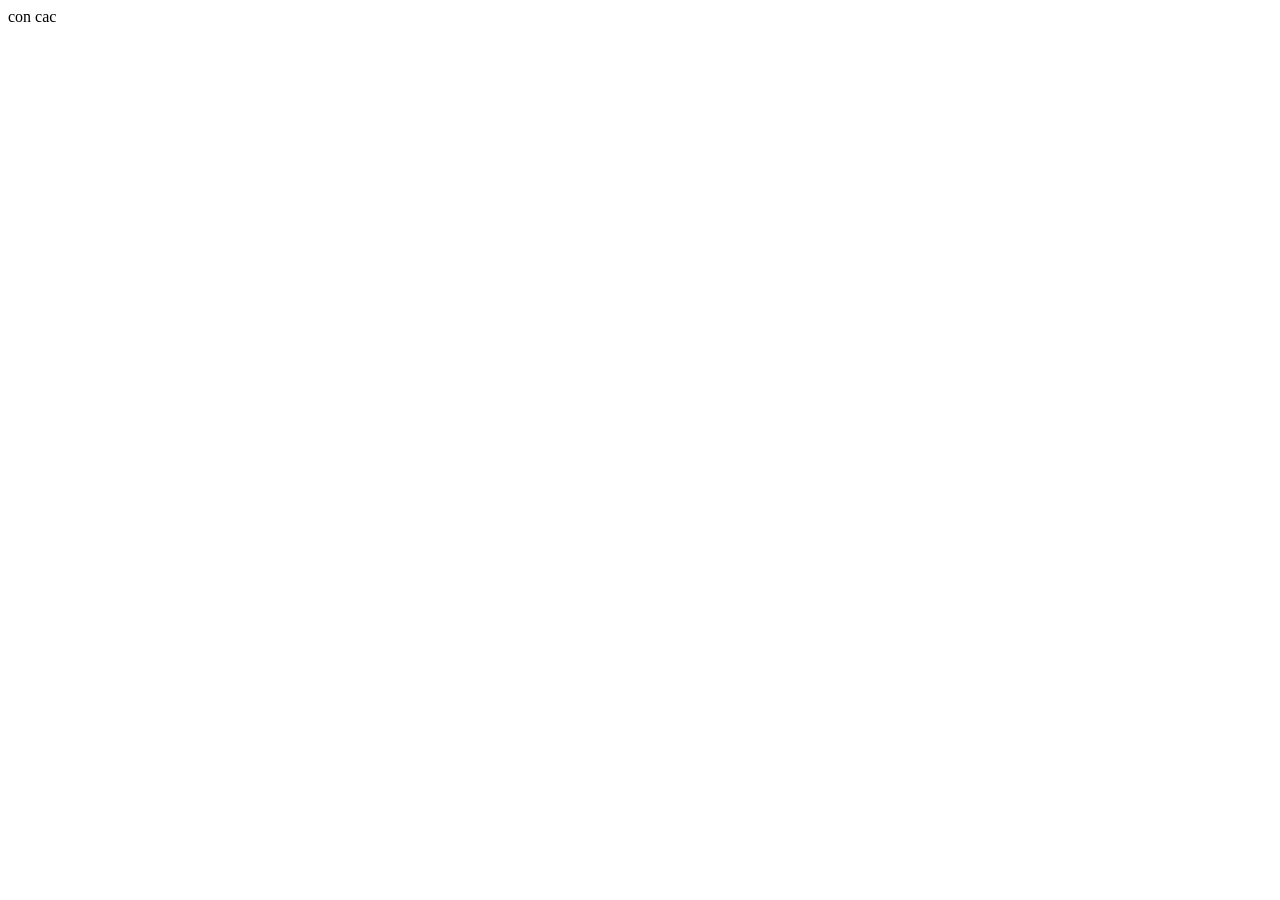
==== Birdee/web/index.html @ 9bb4abf4 "Merge branch 'main' into Khoi" ====
<!DOCTYPE html>

<html>
    <head>
        <title>TODO supply a title</title>
        <meta charset="UTF-8">
        <meta name="viewport" content="width=device-width, initial-scale=1.0">
    </head>    
   <body>

        <div>con cac</div>

    </body>
</html>
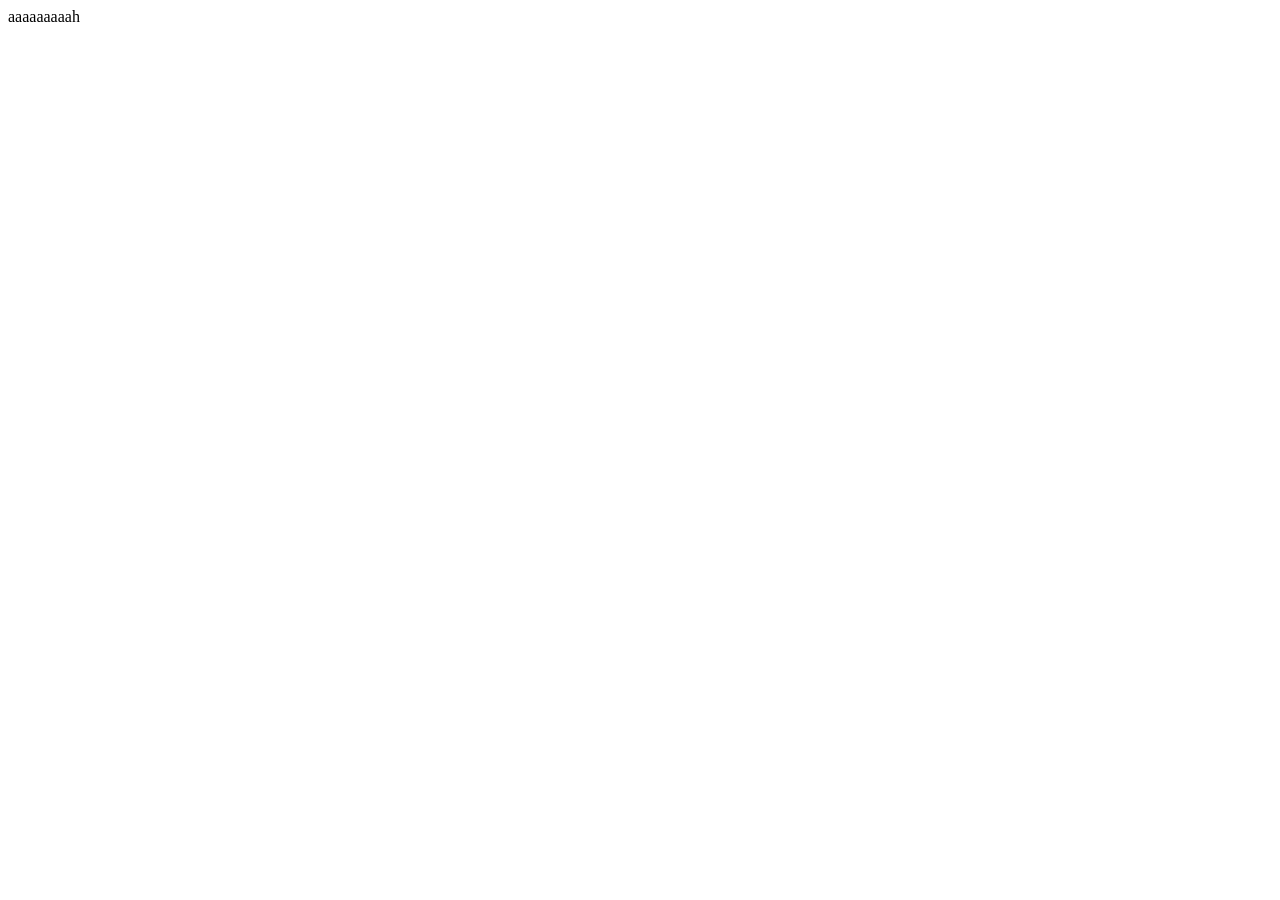
==== commit d0f55912: "Update index.html" ====
--- a/Birdee/web/index.html
+++ b/Birdee/web/index.html
@@ -5,10 +5,8 @@
         <title>TODO supply a title</title>
         <meta charset="UTF-8">
         <meta name="viewport" content="width=device-width, initial-scale=1.0">
-    </head>    
-   <body>
-
-        <div>con cac</div>
-
+    </head>
+    <body>
+        <div>aaaaaaaaah</div>
     </body>
 </html>
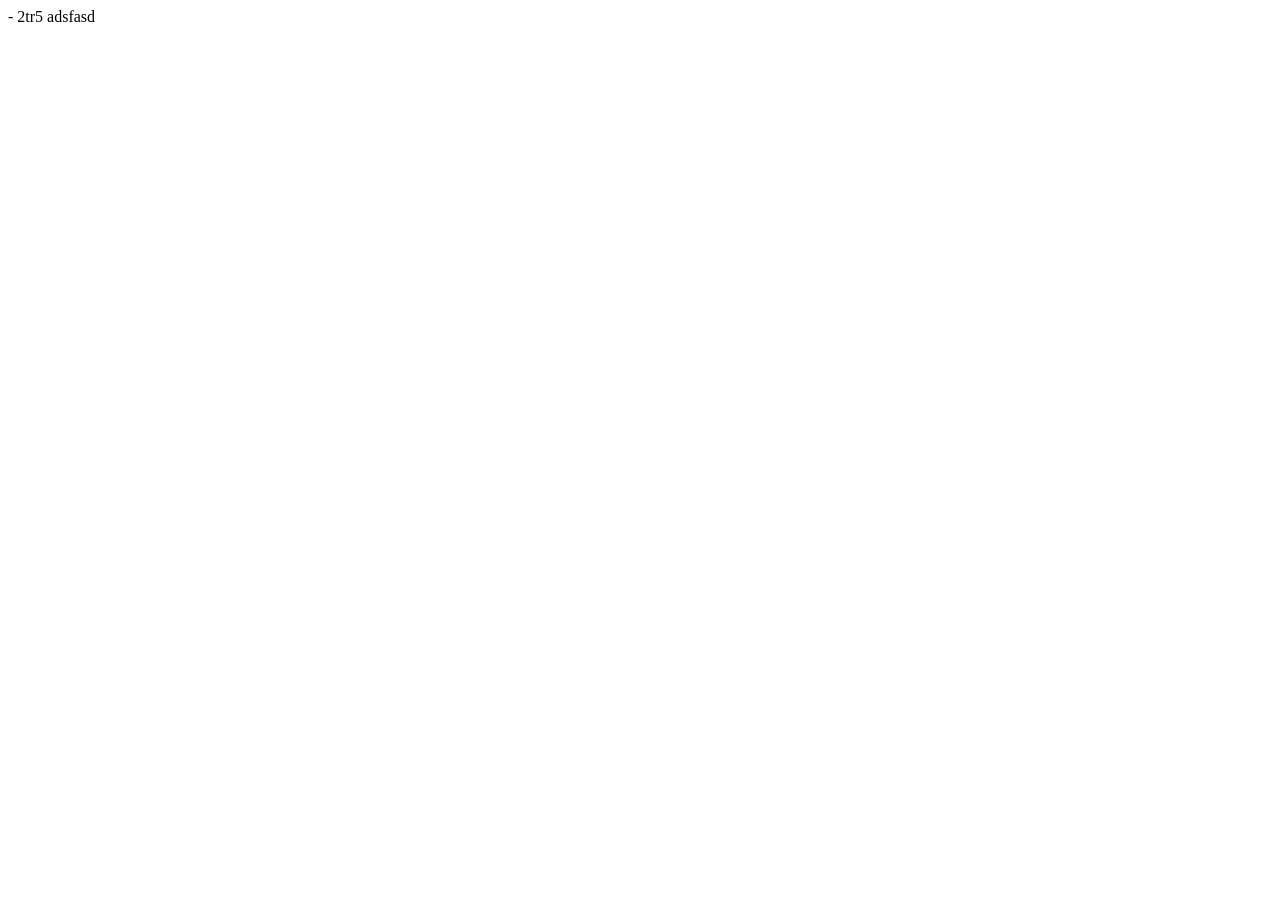
==== commit c5a3b510: "adsf adf" ====
--- a/Birdee/web/index.html
+++ b/Birdee/web/index.html
@@ -7,6 +7,6 @@
         <meta name="viewport" content="width=device-width, initial-scale=1.0">
     </head>
     <body>
-        <div>aaaaaaaaah</div>
+        <div>- 2tr5 adsfasd </div>
     </body>
 </html>
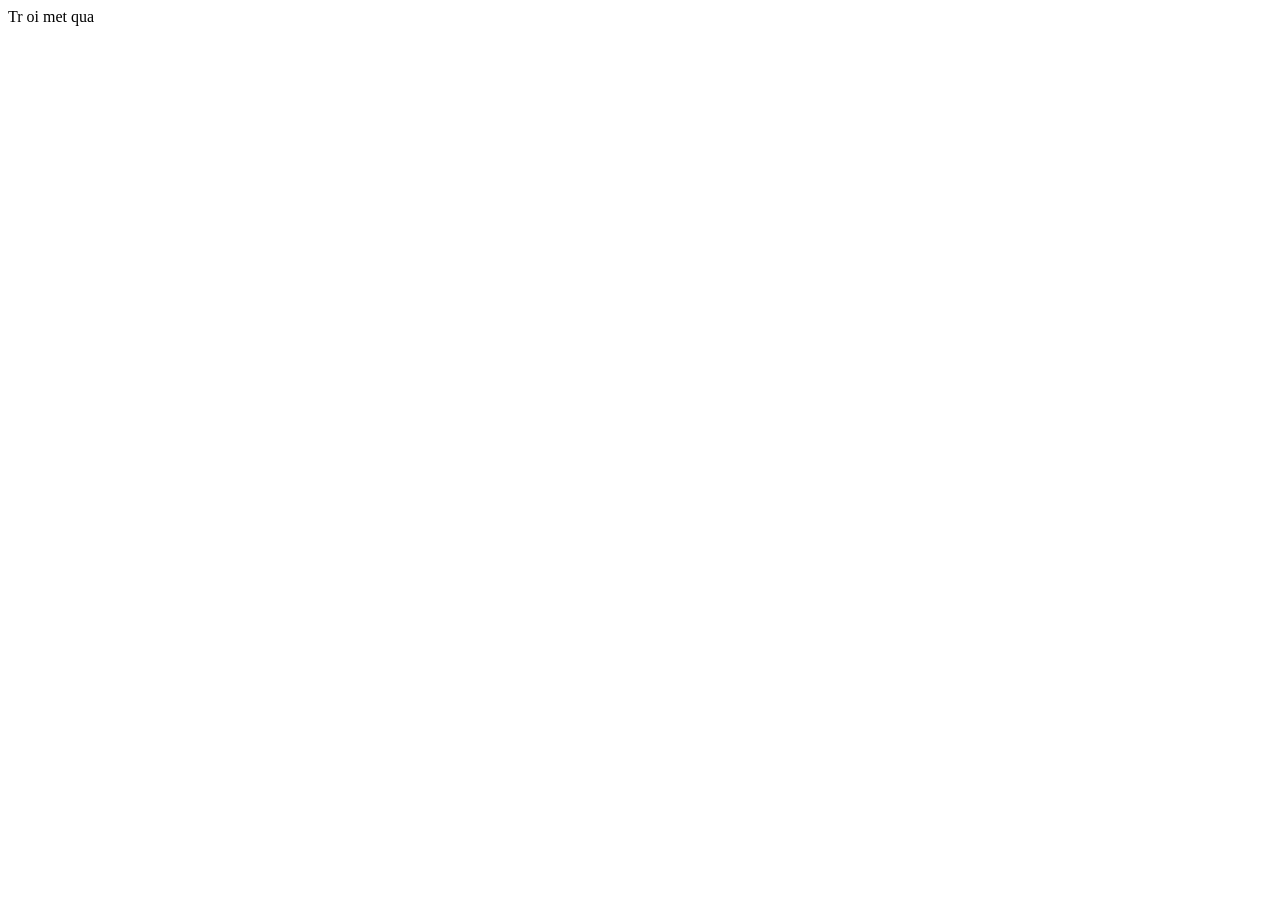
==== commit b459b77d: "11:24" ====
--- a/Birdee/web/index.html
+++ b/Birdee/web/index.html
@@ -7,6 +7,7 @@
         <meta name="viewport" content="width=device-width, initial-scale=1.0">
     </head>
     <body>
-        <div>- 2tr5 adsfasd </div>
+        <div>Tr oi met qua</div>
+        
     </body>
 </html>
